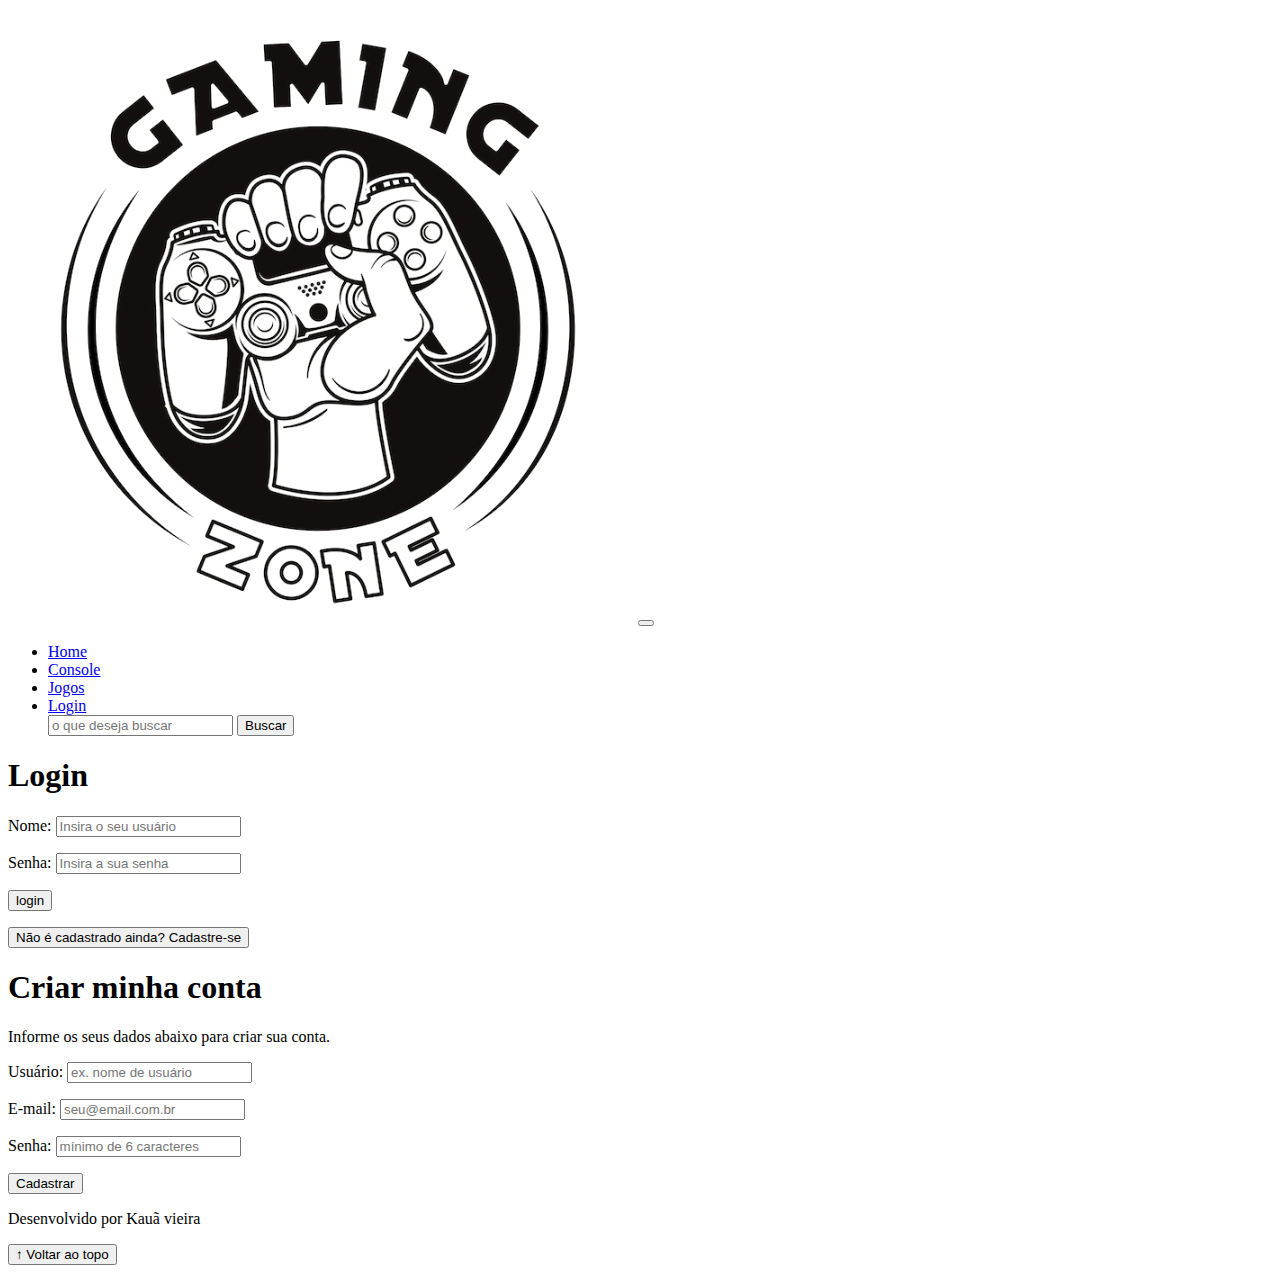
==== login.html @ 09b67938 "subindo atividade" ====
<!DOCTYPE html>
<html lang="pt-br">

<head>
    <meta charset="UTF-8">
    <meta http-equiv="X-UA-Compatible" content="IE=edge">
    <meta name="viewport" content="width=device-width, initial-scale=1.0">
    <title>LH Games - login</title>
    <link href="https://cdn.jsdelivr.net/npm/bootstrap@5.2.2/dist/css/bootstrap.min.css" rel="stylesheet"
        integrity="sha384-Zenh87qX5JnK2Jl0vWa8Ck2rdkQ2Bzep5IDxbcnCeuOxjzrPF/et3URy9Bv1WTRi" crossorigin="anonymous">
    <link rel="stylesheet" href="css/estilo.css">
</head>

<body>
    <header>
        <nav class="navbar navbar-expand-lg bg-body-tertiary">
      <div class="container-fluid">
        <a class="navbar-brand" href="ndex.html"><img src="img/logo.png"></a>
        <button class="navbar-toggler" type="button" data-bs-toggle="collapse" data-bs-target="#navbarSupportedContent" aria-controls="navbarSupportedContent" aria-expanded="false" aria-label="Toggle navigation">
          <span class="navbar-toggler-icon"></span>
        </button>
        <div class="collapse navbar-collapse" id="navbarSupportedContent">
          <ul class="navbar-nav me-auto mb-2 mb-lg-0">
            <li class="nav-item">
              <a class="nav-link active" aria-current="page" href="#">Home</a>
            </li>
            <li class="nav-item">
              <a class="nav-link" href="#">Console</a>
            </li>
            <li class="nav-item">
              <a class="nav-link" href="#">Jogos</a>
            </li>
            <li class="nav-item">
              <a class="nav-link" href="login.html">Login</a>
            </li>
          <form class="d-flex" role="search">
            <input class="form-control me-2" type="search" placeholder="o que deseja buscar" aria-label="Search">
            <button class="btn btn-outline-success" type="submit">Buscar</button>
          </form>
        </div>
      </div>
    </nav>
    </header>

    <main>
        <section id="section-login">
            <h1>Login</h1>
            <div class="d-flex justify-content-center">
                <form method="post" action="" id="login">
                    <p>
                        <label for="usuario">Nome: </label>
                        <input id="usuario" name="usuario" required="required" type="text"
                            placeholder="Insira o seu usuário" class="form-control" />
                    </p>
                    <p>
                        <label for="senha">Senha: </label>
                        <input id="senha" name="senha" required="required" type="password"
                            placeholder="Insira a sua senha" class="form-control" />
                    </p>
                    <p>
                        <input type="button" value="login" class="btn btn-primary" id="bt-login" onclick="login()" />
                    </p>
                </form>
            </div>
        </section>

        <section id="section-cadastro">
            <div id="botao-cadastrar">
                <button type="button" class="btn btn-info">Não é cadastrado ainda? Cadastre-se</button>
            </div>
            <div id="form-cadastrar">

                <h1>Criar minha conta</h1>
                <p>Informe os seus dados abaixo para criar sua conta.</p>

                <div class="d-flex justify-content-center">
                    <form method="post" action="" id="login">
                        <p>
                            <label for="usuario">Usuário: </label>
                            <input id="usuario" name="usuario" required="required" type="text"
                                placeholder="ex. nome de usuário" class="form-control" />
                        </p>
                        <p>
                            <label for="email">E-mail: </label>
                            <input id="email" name="email" required="required" type="email"
                                placeholder="seu@email.com.br" class="form-control" />
                        </p>
                        <p>
                            <label for="senha">Senha: </label>
                            <input id="senha" name="senha" required="required" type="password"
                                placeholder="mínimo de 6 caracteres" class="form-control" />
                        </p>
                        <p>
                            <input type="button" value="Cadastrar" class="btn btn-primary" id="bt-cadastrar"
                                onclick="cadastro()" />
                        </p>
                    </form>
                </div>

            </div>
        </section>

    </main>



    <footer>
        <p>Desenvolvido por Kauã vieira</p>
    </footer>

    <button id="voltar-topo" type="button" class="btn btn-outline-primary">&uarr; Voltar ao topo</button>

    <script src="https://cdn.jsdelivr.net/npm/bootstrap@5.2.2/dist/js/bootstrap.bundle.min.js"
        integrity="sha384-OERcA2EqjJCMA+/3y+gxIOqMEjwtxJY7qPCqsdltbNJuaOe923+mo//f6V8Qbsw3"
        crossorigin="anonymous"></script>
    <script src="js/script.js"></script>

    <script src="https://code.jquery.com/jquery-3.6.1.js"
        integrity="sha256-3zlB5s2uwoUzrXK3BT7AX3FyvojsraNFxCc2vC/7pNI=" crossorigin="anonymous"></script>
    <script type="text/javascript" src="js/jquery-script.js"></script>

</body>

</html>
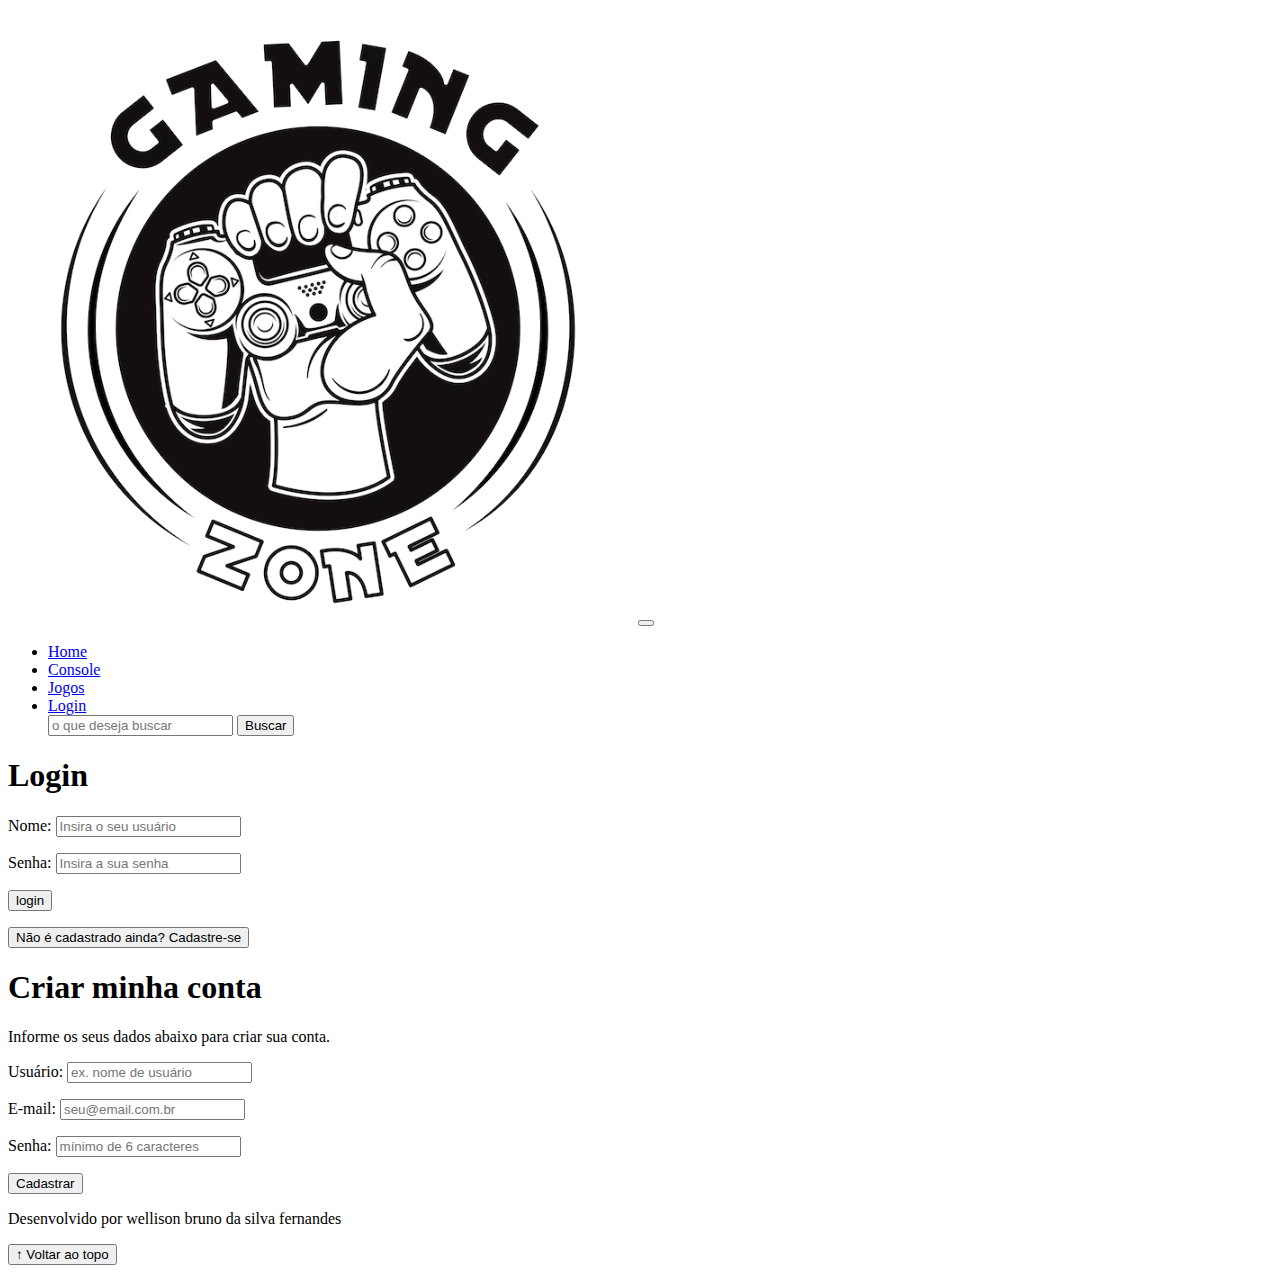
==== commit 3f1a16f3: "Update login.html" ====
--- a/login.html
+++ b/login.html
@@ -105,7 +105,7 @@
 
 
     <footer>
-        <p>Desenvolvido por Kauã vieira</p>
+        <p>Desenvolvido por wellison bruno da silva fernandes</p>
     </footer>
 
     <button id="voltar-topo" type="button" class="btn btn-outline-primary">&uarr; Voltar ao topo</button>
@@ -121,4 +121,4 @@
 
 </body>
 
-</html>+</html>
